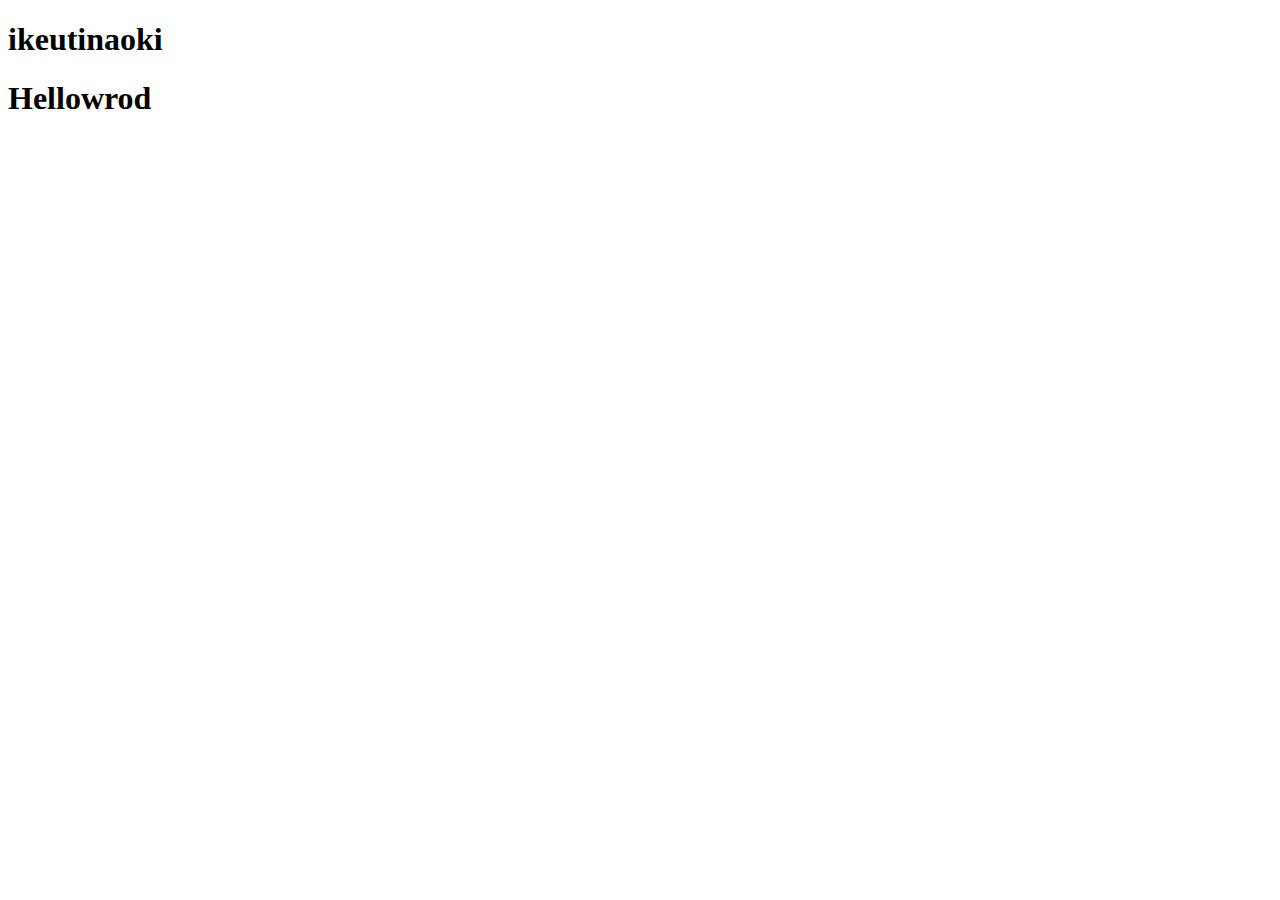
==== index.html @ d5a76080 "Create index.html" ====
<!DOCTYPE html>
<html lang="en">
<head>
    <meta charset="UTF-8">
    <meta http-equiv="X-UA-Compatible" content="IE=edge">
    <meta name="viewport" content="width=device-width, initial-scale=1.0">
    <link rel="stylesheet" href="styl.css">
    <title>IKEUCHI</title>
</head>


<body>
    <header>
        <h1>ikeutinaoki</h1>
    </header>
<h1>Hellowrod</h1>    
</body>
</html>
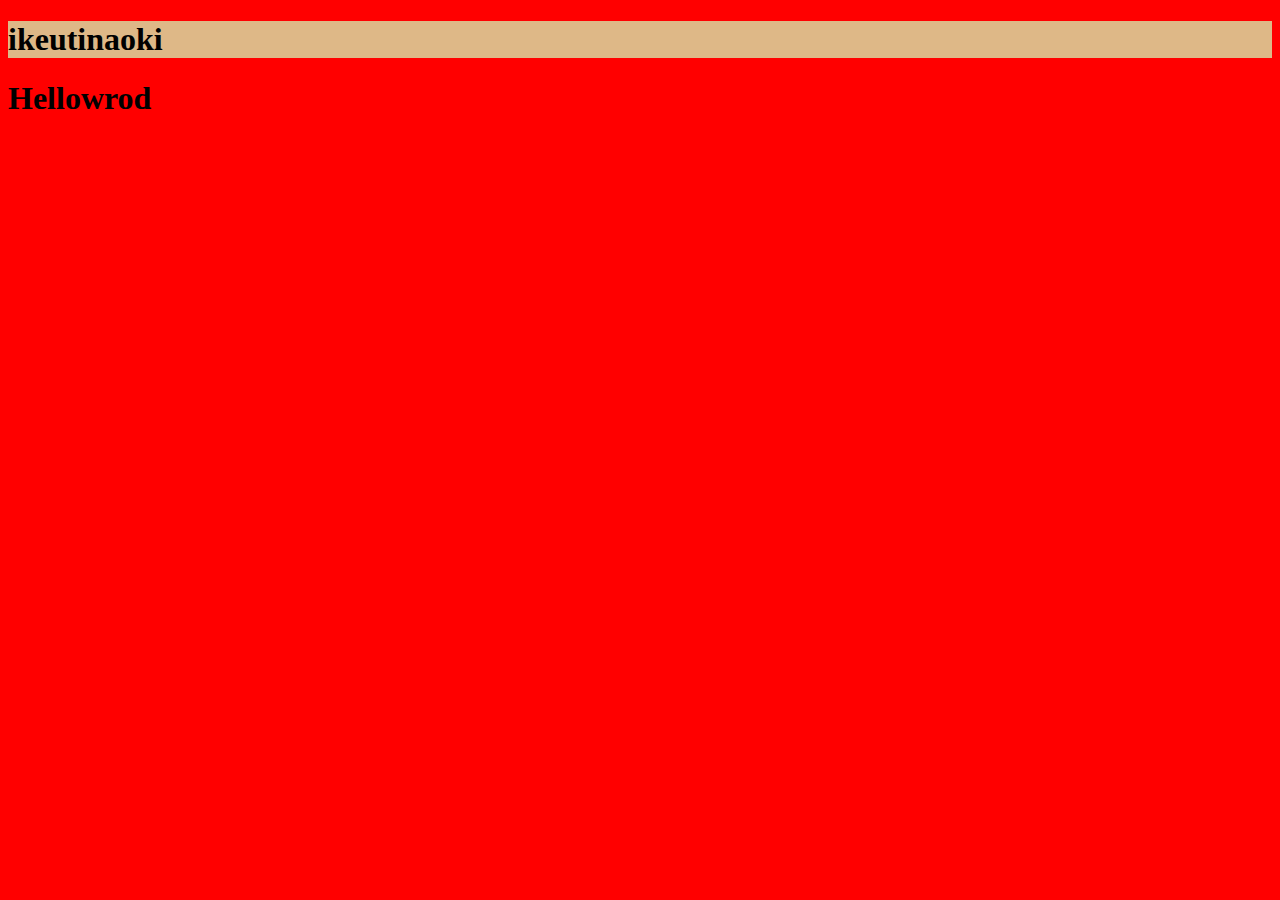
==== commit 4ebfebef: "Update index.html" ====
--- a/index.html
+++ b/index.html
@@ -4,7 +4,7 @@
     <meta charset="UTF-8">
     <meta http-equiv="X-UA-Compatible" content="IE=edge">
     <meta name="viewport" content="width=device-width, initial-scale=1.0">
-    <link rel="stylesheet" href="styl.css">
+    <link rel="stylesheet" href="style.css">
     <title>IKEUCHI</title>
 </head>
 
--- a/style.css
+++ b/style.css
@@ -0,0 +1,6 @@
+header {
+    background-color: burlywood;
+}
+body {
+    background-color: red;
+}
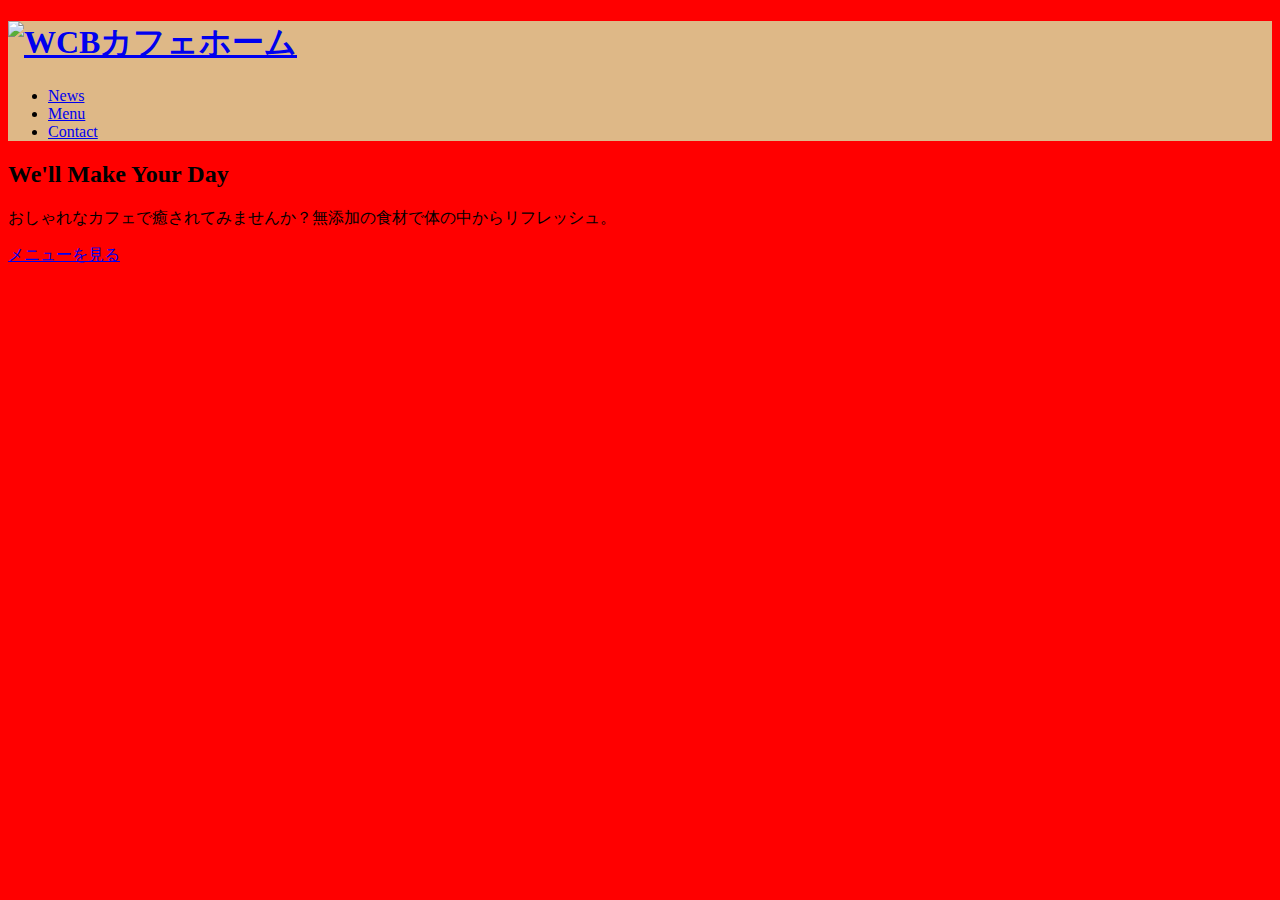
==== commit 43f1df76: "Add files via upload" ====
--- a/index.html
+++ b/index.html
@@ -1,18 +1,40 @@
-     <!DOCTYPE html>
-<html lang="en">
+<!DOCTYPE html>
+<html lang="ja">
 <head>
     <meta charset="UTF-8">
-    <meta http-equiv="X-UA-Compatible" content="IE=edge">
     <meta name="viewport" content="width=device-width, initial-scale=1.0">
+    <title>WCB Cafe</title>
+    <meta name="description" content="ブレンドコーヒーとヘルシーなオーガニックフードを提供するカフェ">
+    <!-- css -->
+    <link rel="stylesheet" href="https://unpkg.com/ress/dist/ress.min.css">
     <link rel="stylesheet" href="style.css">
-    <title>IKEUCHI</title>
-</head>
-
+    <link rel="stylesheet"href="https://fonts.googleapis.com/css2?family=Philosopher&display=swap">
+    <link rel="icon" type="image/png" href="images/favicon.png">
+    </head>
 
 <body>
-    <header>
-        <h1>ikeutinaoki</h1>
-    </header>
-<h1>Hellowrod</h1>    
+    <div id="home" class="big-bg">
+        <header class="page-header wrapper">
+            <h1>
+                <a href="index.html">
+                    <img class="logo" src="logo.svg" alt="WCBカフェホーム">
+                </a>
+            </h1>
+            <nav>
+                <ul class="main-nav">
+                    <li><a href="news.html">News</a></li>
+                    <li><a href="menu.html">Menu</a></li>
+                    <li><a href="contact.html">Contact</a></li>
+                </ul>
+            </nav>
+        </header>
+
+        <div class="home-content wrapper">
+            <h2 class="page-title">We'll Make Your Day</h2>
+            <p>おしゃれなカフェで癒されてみませんか？無添加の食材で体の中からリフレッシュ。</p>
+            <a class="button" href="menu.html">メニューを見る</a>
+        </div>
+    </div><!-- /#home -->
 </body>
-</html>
+
+</html>